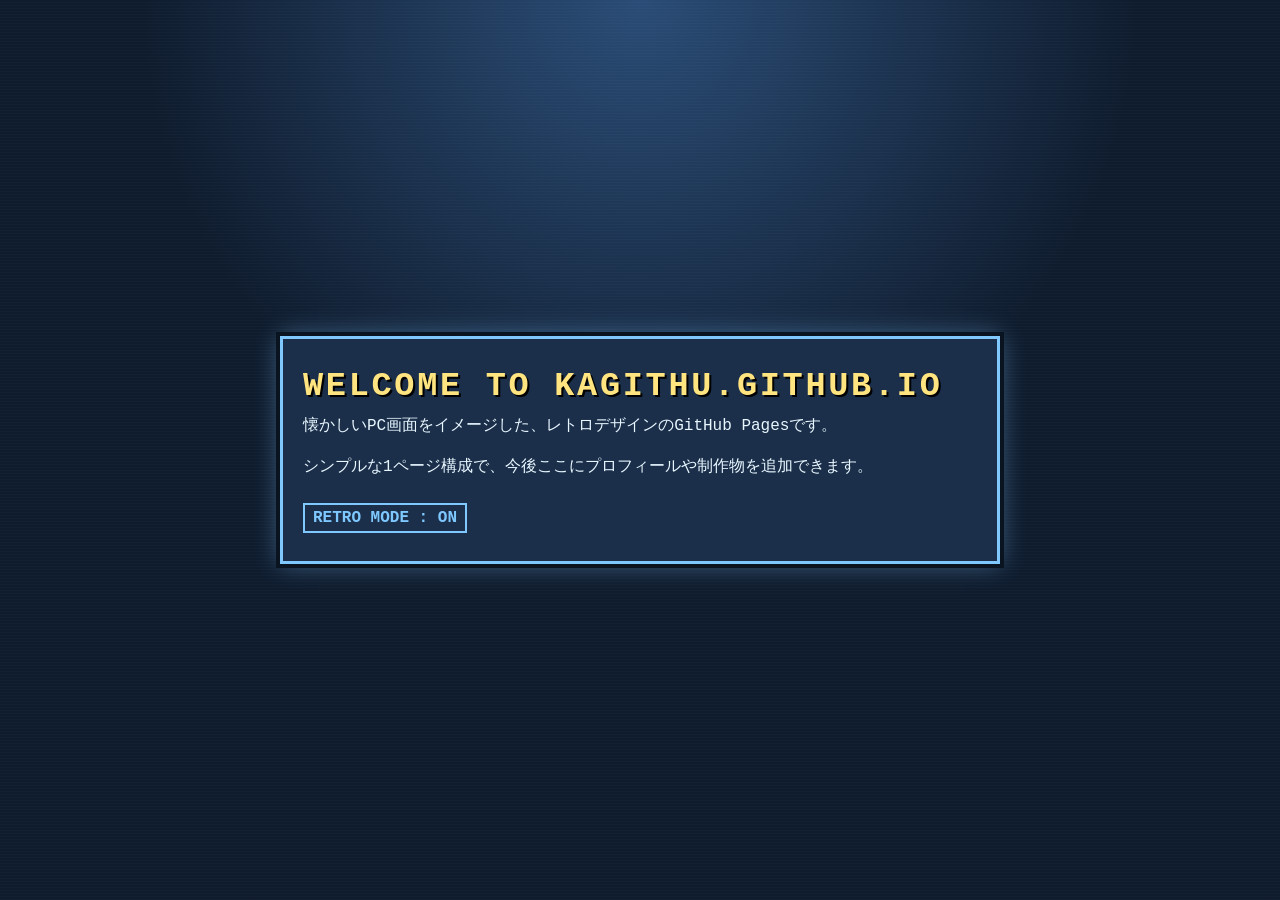
==== index.html @ 2d0063af "Add retro-style GitHub Pages top page Co-authored-by: kagithu <166302251+kagithu@users.noreply.githu" ====
<!doctype html>
<html lang="ja">
<head>
  <meta charset="utf-8">
  <meta name="viewport" content="width=device-width, initial-scale=1">
  <title>kagithu.github.io</title>
  <style>
    :root {
      color-scheme: dark;
      --bg: #0f1c2e;
      --panel: #1b2f4a;
      --line: #7ec8ff;
      --text: #e8f7ff;
      --accent: #ffe480;
    }

    * {
      box-sizing: border-box;
    }

    body {
      margin: 0;
      min-height: 100vh;
      display: grid;
      place-items: center;
      padding: 16px;
      background:
        repeating-linear-gradient(
          0deg,
          rgba(255, 255, 255, 0.02),
          rgba(255, 255, 255, 0.02) 1px,
          transparent 1px,
          transparent 3px
        ),
        radial-gradient(circle at top, #2a4c76, var(--bg) 45%);
      color: var(--text);
      font-family: "Courier New", Courier, monospace;
    }

    main {
      width: min(720px, 100%);
      border: 3px solid var(--line);
      background: var(--panel);
      box-shadow: 0 0 0 4px #0a1320, 0 0 24px rgba(126, 200, 255, 0.45);
      padding: 28px 20px;
    }

    h1 {
      margin: 0 0 8px;
      font-size: clamp(1.4rem, 4.2vw, 2.1rem);
      text-transform: uppercase;
      letter-spacing: 0.08em;
      color: var(--accent);
      text-shadow: 2px 2px 0 #000;
    }

    p {
      margin: 0 0 14px;
      line-height: 1.7;
    }

    .badge {
      display: inline-block;
      padding: 4px 8px;
      border: 2px solid var(--line);
      margin-top: 8px;
      color: var(--line);
      font-weight: bold;
    }
  </style>
</head>
<body>
  <main>
    <h1>Welcome to kagithu.github.io</h1>
    <p>
      懐かしいPC画面をイメージした、レトロデザインのGitHub Pagesです。
    </p>
    <p>
      シンプルな1ページ構成で、今後ここにプロフィールや制作物を追加できます。
    </p>
    <span class="badge">RETRO MODE : ON</span>
  </main>
</body>
</html>
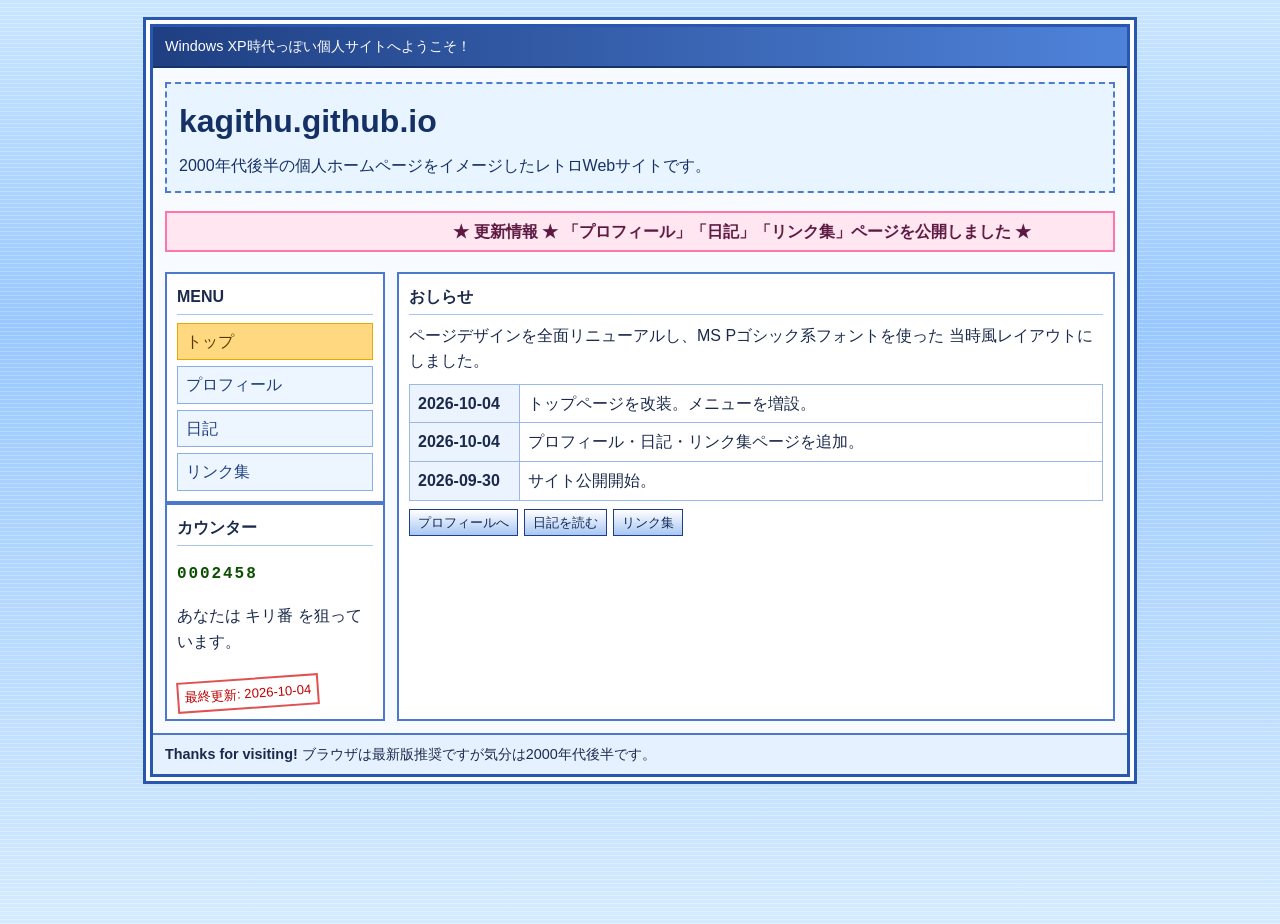
==== commit cfb23217: "Expand site with rich retro multi-page design Co-authored-by: kagithu <166302251+kagithu@users.norep" ====
--- a/index.html
+++ b/index.html
@@ -3,82 +3,69 @@
 <head>
   <meta charset="utf-8">
   <meta name="viewport" content="width=device-width, initial-scale=1">
-  <title>kagithu.github.io</title>
-  <style>
-    :root {
-      color-scheme: dark;
-      --bg: #0f1c2e;
-      --panel: #1b2f4a;
-      --line: #7ec8ff;
-      --text: #e8f7ff;
-      --accent: #ffe480;
-    }
-
-    * {
-      box-sizing: border-box;
-    }
-
-    body {
-      margin: 0;
-      min-height: 100vh;
-      display: grid;
-      place-items: center;
-      padding: 16px;
-      background:
-        repeating-linear-gradient(
-          0deg,
-          rgba(255, 255, 255, 0.02),
-          rgba(255, 255, 255, 0.02) 1px,
-          transparent 1px,
-          transparent 3px
-        ),
-        radial-gradient(circle at top, #2a4c76, var(--bg) 45%);
-      color: var(--text);
-      font-family: "Courier New", Courier, monospace;
-    }
-
-    main {
-      width: min(720px, 100%);
-      border: 3px solid var(--line);
-      background: var(--panel);
-      box-shadow: 0 0 0 4px #0a1320, 0 0 24px rgba(126, 200, 255, 0.45);
-      padding: 28px 20px;
-    }
-
-    h1 {
-      margin: 0 0 8px;
-      font-size: clamp(1.4rem, 4.2vw, 2.1rem);
-      text-transform: uppercase;
-      letter-spacing: 0.08em;
-      color: var(--accent);
-      text-shadow: 2px 2px 0 #000;
-    }
-
-    p {
-      margin: 0 0 14px;
-      line-height: 1.7;
-    }
-
-    .badge {
-      display: inline-block;
-      padding: 4px 8px;
-      border: 2px solid var(--line);
-      margin-top: 8px;
-      color: var(--line);
-      font-weight: bold;
-    }
-  </style>
+  <title>kagithu.github.io | ホーム</title>
+  <link rel="stylesheet" href="styles.css">
 </head>
 <body>
-  <main>
-    <h1>Welcome to kagithu.github.io</h1>
-    <p>
-      懐かしいPC画面をイメージした、レトロデザインのGitHub Pagesです。
-    </p>
-    <p>
-      シンプルな1ページ構成で、今後ここにプロフィールや制作物を追加できます。
-    </p>
-    <span class="badge">RETRO MODE : ON</span>
-  </main>
+  <div class="page">
+    <header class="topbar">Windows XP時代っぽい個人サイトへようこそ！</header>
+    <section class="site-title">
+      <h1>kagithu.github.io</h1>
+      <p>2000年代後半の個人ホームページをイメージしたレトロWebサイトです。</p>
+    </section>
+    <marquee class="flash" behavior="alternate" scrollamount="6">
+      ★ 更新情報 ★ 「プロフィール」「日記」「リンク集」ページを公開しました ★
+    </marquee>
+    <div class="layout">
+      <aside>
+        <section class="panel">
+          <h2>MENU</h2>
+          <ul class="menu">
+            <li><a class="current" href="index.html">トップ</a></li>
+            <li><a href="profile.html">プロフィール</a></li>
+            <li><a href="diary.html">日記</a></li>
+            <li><a href="links.html">リンク集</a></li>
+          </ul>
+        </section>
+        <section class="panel">
+          <h2>カウンター</h2>
+          <p class="counter">0002458</p>
+          <p>あなたは <span class="blink">キリ番</span> を狙っています。</p>
+          <span class="stamp">最終更新: 2026-10-04</span>
+        </section>
+      </aside>
+      <main class="panel main">
+        <h2>おしらせ</h2>
+        <p>
+          ページデザインを全面リニューアルし、MS Pゴシック系フォントを使った
+          当時風レイアウトにしました。
+        </p>
+        <table class="news">
+          <tbody>
+            <tr>
+              <th>2026-10-04</th>
+              <td>トップページを改装。メニューを増設。</td>
+            </tr>
+            <tr>
+              <th>2026-10-04</th>
+              <td>プロフィール・日記・リンク集ページを追加。</td>
+            </tr>
+            <tr>
+              <th>2026-09-30</th>
+              <td>サイト公開開始。</td>
+            </tr>
+          </tbody>
+        </table>
+        <div class="buttons">
+          <a class="btn" href="profile.html">プロフィールへ</a>
+          <a class="btn" href="diary.html">日記を読む</a>
+          <a class="btn" href="links.html">リンク集</a>
+        </div>
+      </main>
+    </div>
+    <footer class="footer">
+      <strong>Thanks for visiting!</strong> ブラウザは最新版推奨ですが気分は2000年代後半です。
+    </footer>
+  </div>
 </body>
 </html>
--- a/styles.css
+++ b/styles.css
@@ -0,0 +1,204 @@
+* {
+  box-sizing: border-box;
+}
+
+html,
+body {
+  margin: 0;
+  padding: 0;
+}
+
+body {
+  min-height: 100vh;
+  color: #1b2a4b;
+  background:
+    repeating-linear-gradient(
+      0deg,
+      rgba(255, 255, 255, 0.28),
+      rgba(255, 255, 255, 0.28) 1px,
+      rgba(198, 228, 255, 0.16) 1px,
+      rgba(198, 228, 255, 0.16) 4px
+    ),
+    linear-gradient(#cae6ff 0%, #8fc2ff 35%, #d7ecff 100%);
+  font-family: "MS PGothic", "ＭＳ Ｐゴシック", "MS Pゴシック", sans-serif;
+  line-height: 1.6;
+}
+
+a {
+  color: #004ab8;
+  text-decoration: underline;
+}
+
+a:hover {
+  color: #c50000;
+}
+
+.page {
+  width: min(980px, 100%);
+  margin: 24px auto;
+  background: #f7fbff;
+  border: 3px solid #2857ad;
+  box-shadow: 0 0 0 4px #fbfdff, 0 0 0 7px #2857ad;
+}
+
+.topbar {
+  background: linear-gradient(90deg, #1f3f82, #4f83da);
+  color: #fff;
+  border-bottom: 2px solid #17326b;
+  padding: 8px 12px;
+  font-size: 0.9rem;
+}
+
+.site-title {
+  margin: 14px 12px 8px;
+  padding: 12px;
+  border: 2px dashed #4e7cd3;
+  background: #e8f4ff;
+  color: #153064;
+}
+
+.site-title h1 {
+  margin: 0 0 6px;
+  font-size: clamp(1.45rem, 4.2vw, 2rem);
+}
+
+.site-title p {
+  margin: 0;
+}
+
+.flash {
+  margin: 10px 12px 0;
+  padding: 6px 8px;
+  border: 2px solid #ff77a9;
+  background: #ffe6f1;
+  color: #5b1840;
+  font-weight: bold;
+}
+
+.layout {
+  display: grid;
+  grid-template-columns: 220px 1fr;
+  gap: 12px;
+  padding: 12px;
+}
+
+.panel {
+  border: 2px solid #4d79cd;
+  background: #fff;
+  padding: 10px;
+}
+
+.panel h2 {
+  margin: 0 0 8px;
+  padding-bottom: 4px;
+  border-bottom: 1px solid #a8c6f3;
+  font-size: 1rem;
+}
+
+.menu {
+  margin: 0;
+  padding: 0;
+  list-style: none;
+}
+
+.menu li + li {
+  margin-top: 6px;
+}
+
+.menu a {
+  display: block;
+  border: 1px solid #89aee9;
+  padding: 5px 8px;
+  background: #edf5ff;
+  text-decoration: none;
+  color: #1f3f82;
+}
+
+.menu a:hover,
+.menu a.current {
+  background: #ffd880;
+  border-color: #e9aa00;
+  color: #5a3900;
+}
+
+.counter {
+  font-family: "Courier New", Courier, monospace;
+  letter-spacing: 0.12em;
+  font-weight: bold;
+  color: #0c4f00;
+}
+
+.stamp {
+  display: inline-block;
+  margin-top: 8px;
+  border: 2px solid #e05252;
+  color: #be0000;
+  padding: 3px 6px;
+  font-size: 0.82rem;
+  transform: rotate(-4deg);
+}
+
+.main p {
+  margin: 0 0 10px;
+}
+
+.news {
+  border-collapse: collapse;
+  width: 100%;
+}
+
+.news th,
+.news td {
+  border: 1px solid #9cb8ea;
+  padding: 6px 8px;
+  text-align: left;
+}
+
+.news th {
+  width: 110px;
+  background: #ebf3ff;
+}
+
+.footer {
+  border-top: 2px solid #4d79cd;
+  background: #e6f1ff;
+  padding: 8px 12px;
+  font-size: 0.9rem;
+}
+
+.buttons {
+  display: flex;
+  flex-wrap: wrap;
+  gap: 6px;
+  margin-top: 8px;
+}
+
+.btn {
+  display: inline-block;
+  border: 1px solid #1f3f82;
+  background: linear-gradient(#fff, #a8c6f3);
+  padding: 2px 8px;
+  font-size: 0.82rem;
+  color: #102755;
+  text-decoration: none;
+}
+
+.btn:hover {
+  background: linear-gradient(#fff7c8, #ffd470);
+}
+
+.blink {
+  animation: blink 1s step-end infinite;
+}
+
+@keyframes blink {
+  50% {
+    opacity: 0;
+  }
+}
+
+@media (max-width: 760px) {
+  .layout {
+    grid-template-columns: 1fr;
+  }
+}
